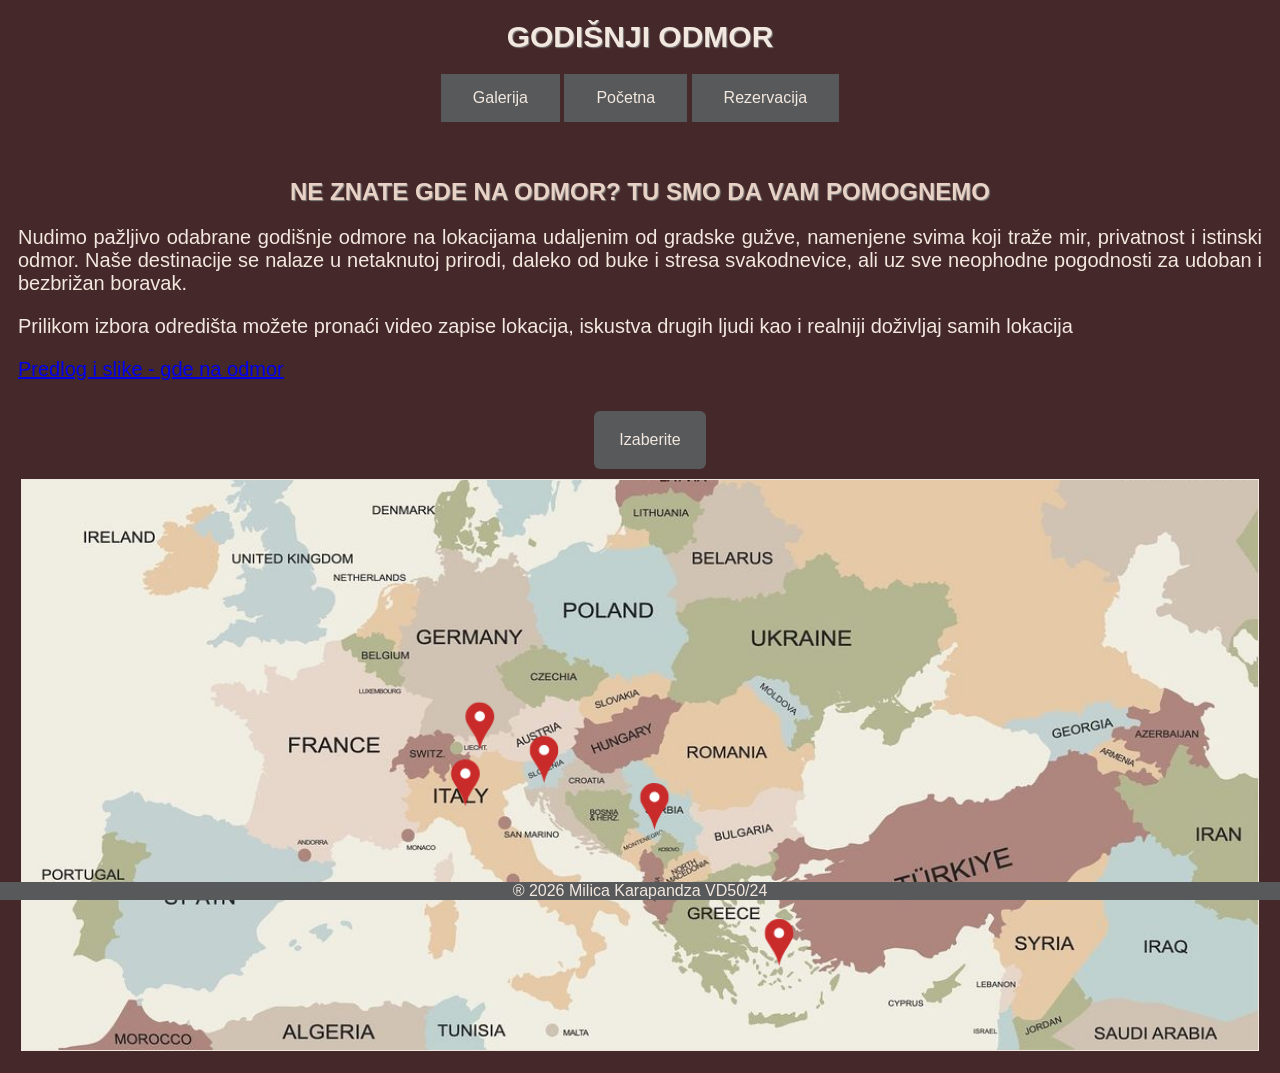
==== index.html @ 466db998 "Fix HTML structure and formatting" ====
<!DOCTYPE html>
<html lang="sr">

<head>
	<title>Početna - Gde na odmor</title>
	<meta name="viewport" content="width=device-width, initial-scale=1.0" />
	<meta name="description" content="Gde otici na odmor - letovanje, zimovanje">
	<meta name="keywords" content="letovanje, odmor, zimovanje, tara">
	<link rel="stylesheet" type="text/css" href="assets/css/style.css">

	<link rel="icon" type="image/png" href="assets/img/favicon.png">
</head>

<body>
<div id="fb-root"></div>
<script>(function(d, s, id) {
var js, fjs = d.getElementsByTagName(s)[0];
if (d.getElementById(id)) return;
js = d.createElement(s); js.id = id;
js.src = "https://connect.facebook.net/en_US/sdk.js#xfbml=1&version=v3.0";
fjs.parentNode.insertBefore(js, fjs);
}(document, 'script', 'facebook-jssdk'));</script>
	
	<div style="text-align: center;">
	<h1>GODIŠNJI ODMOR</h1>
		<a class="button" href="galerija.html">Galerija</a>
		<a class="button" href="index.html">Početna</a>
		<a class="button" href="rez.html">Rezervacija</a>
	
	
	<br><br><br>
	
	<div class="animacija"><h2>NE ZNATE GDE NA ODMOR? TU SMO DA VAM POMOGNEMO</h2></div>
	</div>
	
	<p>Nudimo pažljivo odabrane godišnje odmore na lokacijama udaljenim od gradske gužve, namenjene svima koji traže mir, privatnost i istinski odmor. Naše destinacije se nalaze u netaknutoj prirodi, daleko od buke i stresa svakodnevice, ali uz sve neophodne pogodnosti za udoban i bezbrižan boravak.</p>
	<p>Prilikom izbora odredišta možete pronaći video zapise lokacija, iskustva drugih ljudi kao i realniji doživljaj samih lokacija</p>
	<p><a href="galerija.html">Predlog i slike - gde na odmor</a></p>
	
	<div style="text-align: center;">
	<div class="dropdown">
		<button class="dropbtn" type="button">Izaberite</button>
			<div class="dropdown-content">
			<a href="https://youtu.be/60W6sKoujJ4?si=zhtSw0o82fpmnkaF" target="_blank">Dolomiti</a>
			<a href="https://youtu.be/8envdG-1J9w?si=rtYAAEIPvXgxw8gb" target="_blank">Išgl</a>
			<a href="https://www.youtube.com/watch?v=tj4aKY7kUN0" target="_blank">Kranjska Gora</a>
			<a href="https://youtu.be/-oCU6ttWdMs?si=yaHzekyZ31f5qD2M" target="_blank">Skopelos</a>
			<a href="https://youtu.be/PXwd0O2UuOU?si=P0cz76XLxMqbmvcs" target="_blank">Tara</a>
			</div>
	</div>
	
	<div class="index1">
		<img src="assets/img/mapa.png" alt="Mapa koja prikazuje ponudjene lokacije">

	</div>
	</div>

	<div class="fb-share-button"
data-href="https://www.your-domain.com/your-page.html"
data-layout="button_count">
</div>
	
	<footer>
		<meta itemprop="author" content="Milica Karapandza">® 2026 Milica Karapandza VD50/24
	</footer>

	
</body>
</html>
---- assets/css/style.css ----
body
{
	background-color:#452829;
	font-family: Trebuchet MS, sans-serif;
}

h1{
	font-size: 30px;
	color: #F3E8DF;
	text-shadow: 1px 1px 1px grey;
	text-align: center;
}
.c{
	align-items: center;
}

footer{
   position: fixed;
   left: 0;
   bottom: 0;
   width: 100%;
   background-color: #57595B;
   color: #F3E8DF;
   text-align: center;
}

.button {
  background-color: #57595B;
  border: none;
  color: #F3E8DF;
  padding: 15px 32px;
  text-align: center;
  text-decoration: none;
  display: inline-block;
  font-size: 16px;
}

img {
  border-radius: 50%;
  border: 2px solid #E8D1C5;
  width:250px;
  height:250px;
}

p{
	font-size: 20px;
	color: #F3E8DF;
	text-align:justify;
	padding: 0 10px;
}

.dropbtn {
  background-color: #57595B;
  color: #F3E8DF;
  padding: 20px;
  font-size: 16px;
  border: none;
  margin-left:10px;
  cursor: pointer;
}

.dropdown {
  position: relative;
  display: inline-block;
}

.dropdown-content {
  display: none;
  position: absolute;
  background-color: #f9f9f9;
  min-width: 200px;
  box-shadow: 0px 8px 16px 0px rgba(0,0,0,0.2);
}

.dropdown-content a {
  color: black;
  padding: 12px 16px;
  text-decoration: none;
  display: block;
}

.dropdown-content a:hover {
  background-color: #F3E8DF;
  color: #452829;
}

.dropdown:hover .dropdown-content {
  display: block;
}

.dropdown:hover .dropbtn {
  background-color: #F3E8DF;
  color: #452829;
  font-weight: bold;
}

.index1 img{
	width:98%;
	margin: 10px;
	height:auto;
	border: 1px solid #F3E8DF;
	border-radius:0;
}

* {
  box-sizing: border-box;
  font-family: Arial, sans-serif;
}

.form-container {
  background: #fff;
  padding: 30px;
  width: 100%;
  max-width: 480px;
  border-radius: 10px;
  box-shadow: 0 10px 30px rgba(0,0,0,0.1);
  font-weight:bold;
}

.form-container h2{
	color:#452829;
}

.form-group {
  margin-bottom: 15px;
}

.form-row {
  display: flex;
  gap: 15px;
}

label {
  display: block;
  margin-bottom: 6px;
  font-size: 14px;
  color: #452829;
}

input,
select {
  width: 100%;
  padding: 10px;
  border: 1px solid #ccc;
  border-radius: 6px;
  font-size: 14px;
}

input:focus,
select:focus {
  outline: none;
  border-color: #007bff;
}

.radio-group {
  display: flex;
  gap: 15px;
  font-size: 14px;
}

button {
  width: 100%;
  padding: 12px;
  margin-top: 10px;
  background: #007bff;
  border: none;
  color: white;
  font-size: 16px;
  border-radius: 6px;
  cursor: pointer;
  transition: background 0.3s;
}

button:hover {
  background: #0056b3;
}


h2{
	color: #E8D1C5;
	text-shadow: 1px 1px 1px grey;
}

.animacija {
  opacity: 0;
  transform: translateY(-30px);
  animation: slideDown 0.8s ease-out forwards;
}

@keyframes slideDown {
  to {
    opacity: 1;
    transform: translateY(0);
  }
}
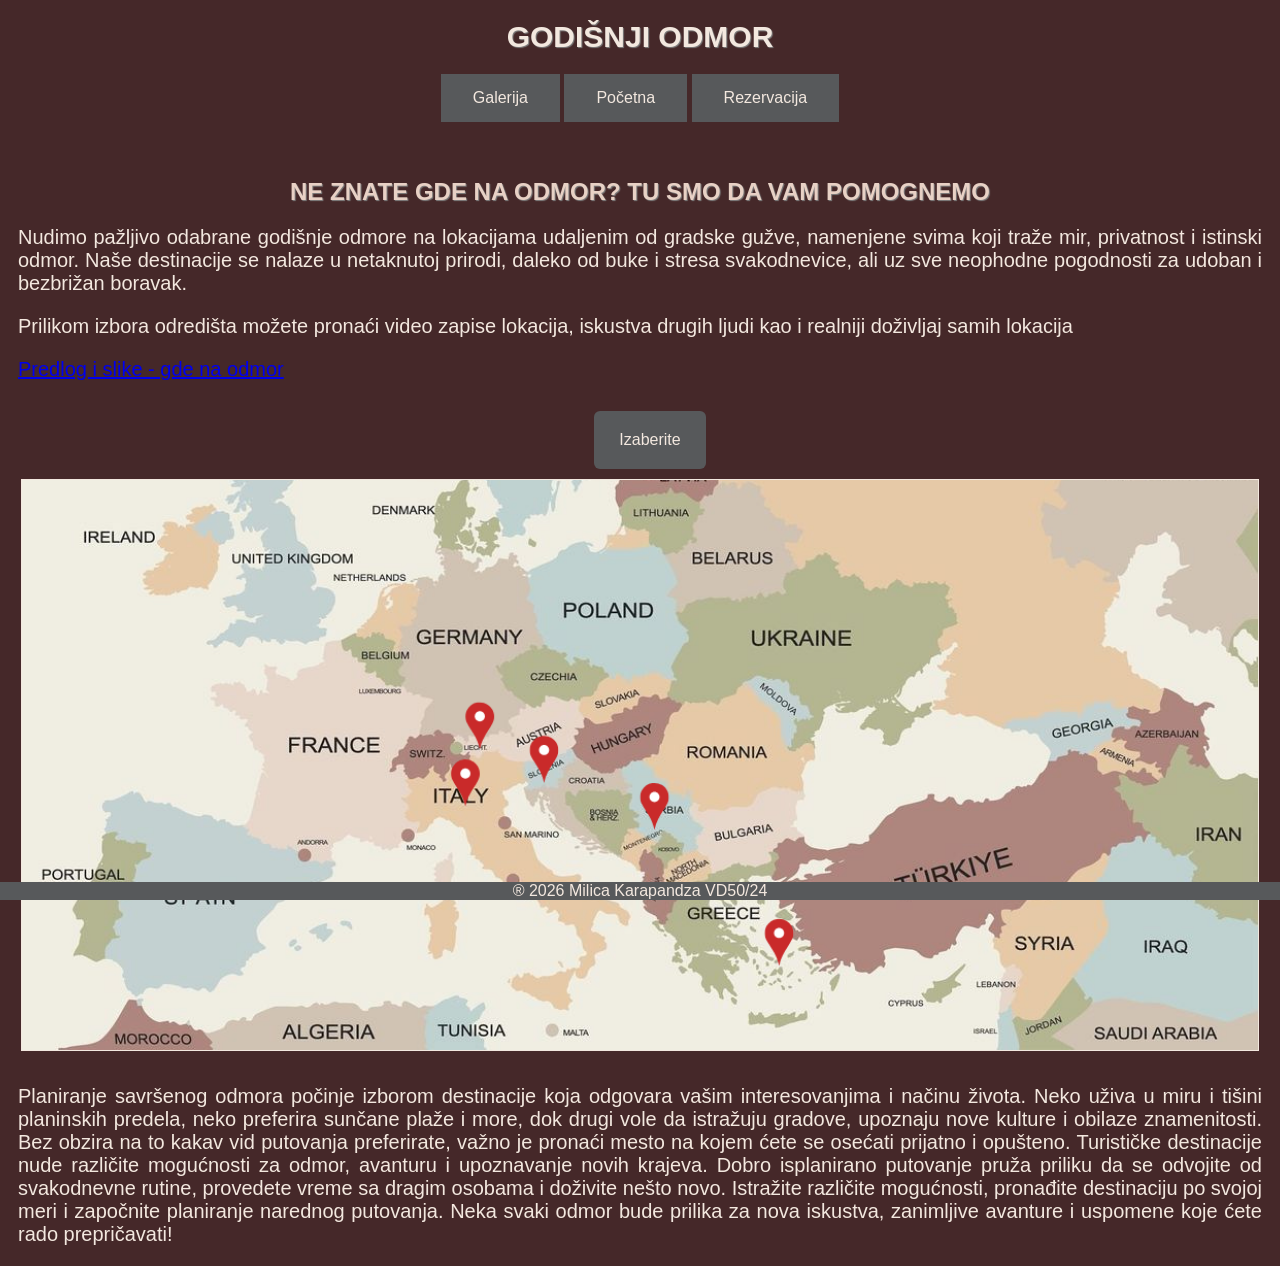
==== commit a26d4968: "Update index.html with new content and structure Added additional content and improved structure for" ====
--- a/index.html
+++ b/index.html
@@ -2,6 +2,13 @@
 <html lang="sr">
 
 <head>
+<script async src="https://www.googletagmanager.com/gtm.js?id=GTM-K4TKH7C6"></script>
+<script>
+  window.dataLayer = window.dataLayer || [];
+  function gtag(){dataLayer.push(arguments);}
+  gtag('js', new Date());
+</script>
+	
 	<title>Početna - Gde na odmor</title>
 	<meta name="viewport" content="width=device-width, initial-scale=1.0" />
 	<meta name="description" content="Gde otici na odmor - letovanje, zimovanje">
@@ -9,6 +16,12 @@
 	<link rel="stylesheet" type="text/css" href="assets/css/style.css">
 
 	<link rel="icon" type="image/png" href="assets/img/favicon.png">
+
+	<meta property="og:url"           content="https://milicakarapandza.github.io/MilicaKarapandzaVD2026/" />
+<meta property="og:type"          content="website" />
+<meta property="og:title"         content="Gde na odmor" />
+<meta property="og:description"   content="Biramo za Vas, destinacije u prirodi, letovanje, zimovanje" />
+<meta property="og:image"         content="https://www.your-domain.com/assets/img/d1.jpg" />
 </head>
 
 <body>
@@ -32,6 +45,7 @@
 	
 	<div class="animacija"><h2>NE ZNATE GDE NA ODMOR? TU SMO DA VAM POMOGNEMO</h2></div>
 	</div>
+
 	
 	<p>Nudimo pažljivo odabrane godišnje odmore na lokacijama udaljenim od gradske gužve, namenjene svima koji traže mir, privatnost i istinski odmor. Naše destinacije se nalaze u netaknutoj prirodi, daleko od buke i stresa svakodnevice, ali uz sve neophodne pogodnosti za udoban i bezbrižan boravak.</p>
 	<p>Prilikom izbora odredišta možete pronaći video zapise lokacija, iskustva drugih ljudi kao i realniji doživljaj samih lokacija</p>
@@ -51,14 +65,15 @@
 	
 	<div class="index1">
 		<img src="assets/img/mapa.png" alt="Mapa koja prikazuje ponudjene lokacije">
-
+		<div class="fb-share-button"
+data-href="https://www.your-domain.com/your-page.html"
+data-layout="button_count">
+</div>
 	</div>
 	</div>
 
-	<div class="fb-share-button"
-data-href="https://www.your-domain.com/your-page.html"
-data-layout="button_count">
-</div>
+<p>Planiranje savršenog odmora počinje izborom destinacije koja odgovara vašim interesovanjima i načinu života. Neko uživa u miru i tišini planinskih predela, neko preferira sunčane plaže i more, dok drugi vole da istražuju gradove, upoznaju nove kulture i obilaze znamenitosti. Bez obzira na to kakav vid putovanja preferirate, važno je pronaći mesto na kojem ćete se osećati prijatno i opušteno. Turističke destinacije nude različite mogućnosti za odmor, avanturu i upoznavanje novih krajeva. Dobro isplanirano putovanje pruža priliku da se odvojite od svakodnevne rutine, provedete vreme sa dragim osobama i doživite nešto novo. Istražite različite mogućnosti, pronađite destinaciju po svojoj meri i započnite planiranje narednog putovanja. Neka svaki odmor bude prilika za nova iskustva, zanimljive avanture i uspomene koje ćete rado prepričavati!</p>
+
 	
 	<footer>
 		<meta itemprop="author" content="Milica Karapandza">® 2026 Milica Karapandza VD50/24
--- a/assets/css/style.css
+++ b/assets/css/style.css
@@ -1,195 +1 @@
-body
-{
-	background-color:#452829;
-	font-family: Trebuchet MS, sans-serif;
-}
-
-h1{
-	font-size: 30px;
-	color: #F3E8DF;
-	text-shadow: 1px 1px 1px grey;
-	text-align: center;
-}
-.c{
-	align-items: center;
-}
-
-footer{
-   position: fixed;
-   left: 0;
-   bottom: 0;
-   width: 100%;
-   background-color: #57595B;
-   color: #F3E8DF;
-   text-align: center;
-}
-
-.button {
-  background-color: #57595B;
-  border: none;
-  color: #F3E8DF;
-  padding: 15px 32px;
-  text-align: center;
-  text-decoration: none;
-  display: inline-block;
-  font-size: 16px;
-}
-
-img {
-  border-radius: 50%;
-  border: 2px solid #E8D1C5;
-  width:250px;
-  height:250px;
-}
-
-p{
-	font-size: 20px;
-	color: #F3E8DF;
-	text-align:justify;
-	padding: 0 10px;
-}
-
-.dropbtn {
-  background-color: #57595B;
-  color: #F3E8DF;
-  padding: 20px;
-  font-size: 16px;
-  border: none;
-  margin-left:10px;
-  cursor: pointer;
-}
-
-.dropdown {
-  position: relative;
-  display: inline-block;
-}
-
-.dropdown-content {
-  display: none;
-  position: absolute;
-  background-color: #f9f9f9;
-  min-width: 200px;
-  box-shadow: 0px 8px 16px 0px rgba(0,0,0,0.2);
-}
-
-.dropdown-content a {
-  color: black;
-  padding: 12px 16px;
-  text-decoration: none;
-  display: block;
-}
-
-.dropdown-content a:hover {
-  background-color: #F3E8DF;
-  color: #452829;
-}
-
-.dropdown:hover .dropdown-content {
-  display: block;
-}
-
-.dropdown:hover .dropbtn {
-  background-color: #F3E8DF;
-  color: #452829;
-  font-weight: bold;
-}
-
-.index1 img{
-	width:98%;
-	margin: 10px;
-	height:auto;
-	border: 1px solid #F3E8DF;
-	border-radius:0;
-}
-
-* {
-  box-sizing: border-box;
-  font-family: Arial, sans-serif;
-}
-
-.form-container {
-  background: #fff;
-  padding: 30px;
-  width: 100%;
-  max-width: 480px;
-  border-radius: 10px;
-  box-shadow: 0 10px 30px rgba(0,0,0,0.1);
-  font-weight:bold;
-}
-
-.form-container h2{
-	color:#452829;
-}
-
-.form-group {
-  margin-bottom: 15px;
-}
-
-.form-row {
-  display: flex;
-  gap: 15px;
-}
-
-label {
-  display: block;
-  margin-bottom: 6px;
-  font-size: 14px;
-  color: #452829;
-}
-
-input,
-select {
-  width: 100%;
-  padding: 10px;
-  border: 1px solid #ccc;
-  border-radius: 6px;
-  font-size: 14px;
-}
-
-input:focus,
-select:focus {
-  outline: none;
-  border-color: #007bff;
-}
-
-.radio-group {
-  display: flex;
-  gap: 15px;
-  font-size: 14px;
-}
-
-button {
-  width: 100%;
-  padding: 12px;
-  margin-top: 10px;
-  background: #007bff;
-  border: none;
-  color: white;
-  font-size: 16px;
-  border-radius: 6px;
-  cursor: pointer;
-  transition: background 0.3s;
-}
-
-button:hover {
-  background: #0056b3;
-}
-
-
-h2{
-	color: #E8D1C5;
-	text-shadow: 1px 1px 1px grey;
-}
-
-.animacija {
-  opacity: 0;
-  transform: translateY(-30px);
-  animation: slideDown 0.8s ease-out forwards;
-}
-
-@keyframes slideDown {
-  to {
-    opacity: 1;
-    transform: translateY(0);
-  }
-}
+.button,footer,h1{text-align:center}.button,.dropdown{display:inline-block}.dropdown:hover .dropdown-content,label{display:block}h1,h2{text-shadow:1px 1px 1px grey}body{background-color:#452829;font-family:Trebuchet MS,sans-serif}.button,.dropbtn,footer{background-color:#57595b;color:#f3e8df}h1{font-size:30px;color:#f3e8df}.c{align-items:center}footer{position:fixed;left:0;bottom:0;width:100%}.button{border:none;padding:15px 32px;text-decoration:none;font-size:16px}img{border-radius:50%;border:2px solid #e8d1c5;width:250px;height:250px}p{font-size:20px;color:#f3e8df;text-align:justify;padding:0 10px}.dropbtn{padding:20px;font-size:16px;border:none;margin-left:10px;cursor:pointer}.radio-group,input,label,select{font-size:14px}.dropdown{position:relative}.dropdown-content{display:none;position:absolute;background-color:#f9f9f9;min-width:200px;box-shadow:0 8px 16px 0 rgba(0,0,0,.2)}.form-row,.radio-group{display:flex;gap:15px}.dropdown-content a{color:#000;padding:12px 16px;text-decoration:none;display:block}.dropdown-content a:hover{background-color:#f3e8df;color:#452829}.dropdown:hover .dropbtn{background-color:#f3e8df;color:#452829;font-weight:700}.index1 img{width:98%;margin:10px;height:auto;border:1px solid #f3e8df;border-radius:0}*{box-sizing:border-box;font-family:Arial,sans-serif}.form-container{background:#fff;padding:30px;width:100%;max-width:480px;border-radius:10px;box-shadow:0 10px 30px rgba(0,0,0,.1);font-weight:700}.form-container h2{color:#452829}.form-group{margin-bottom:15px}label{margin-bottom:6px;color:#452829}input,select{width:100%;padding:10px;border:1px solid #ccc;border-radius:6px}input:focus,select:focus{outline:0;border-color:#007bff}button{width:100%;padding:12px;margin-top:10px;background:#007bff;border:none;color:#fff;font-size:16px;border-radius:6px;cursor:pointer;transition:background .3s}button:hover{background:#0056b3}h2{color:#e8d1c5}.animacija{opacity:0;transform:translateY(-30px);animation:.8s ease-out forwards slideDown}@keyframes slideDown{to{opacity:1;transform:translateY(0)}}
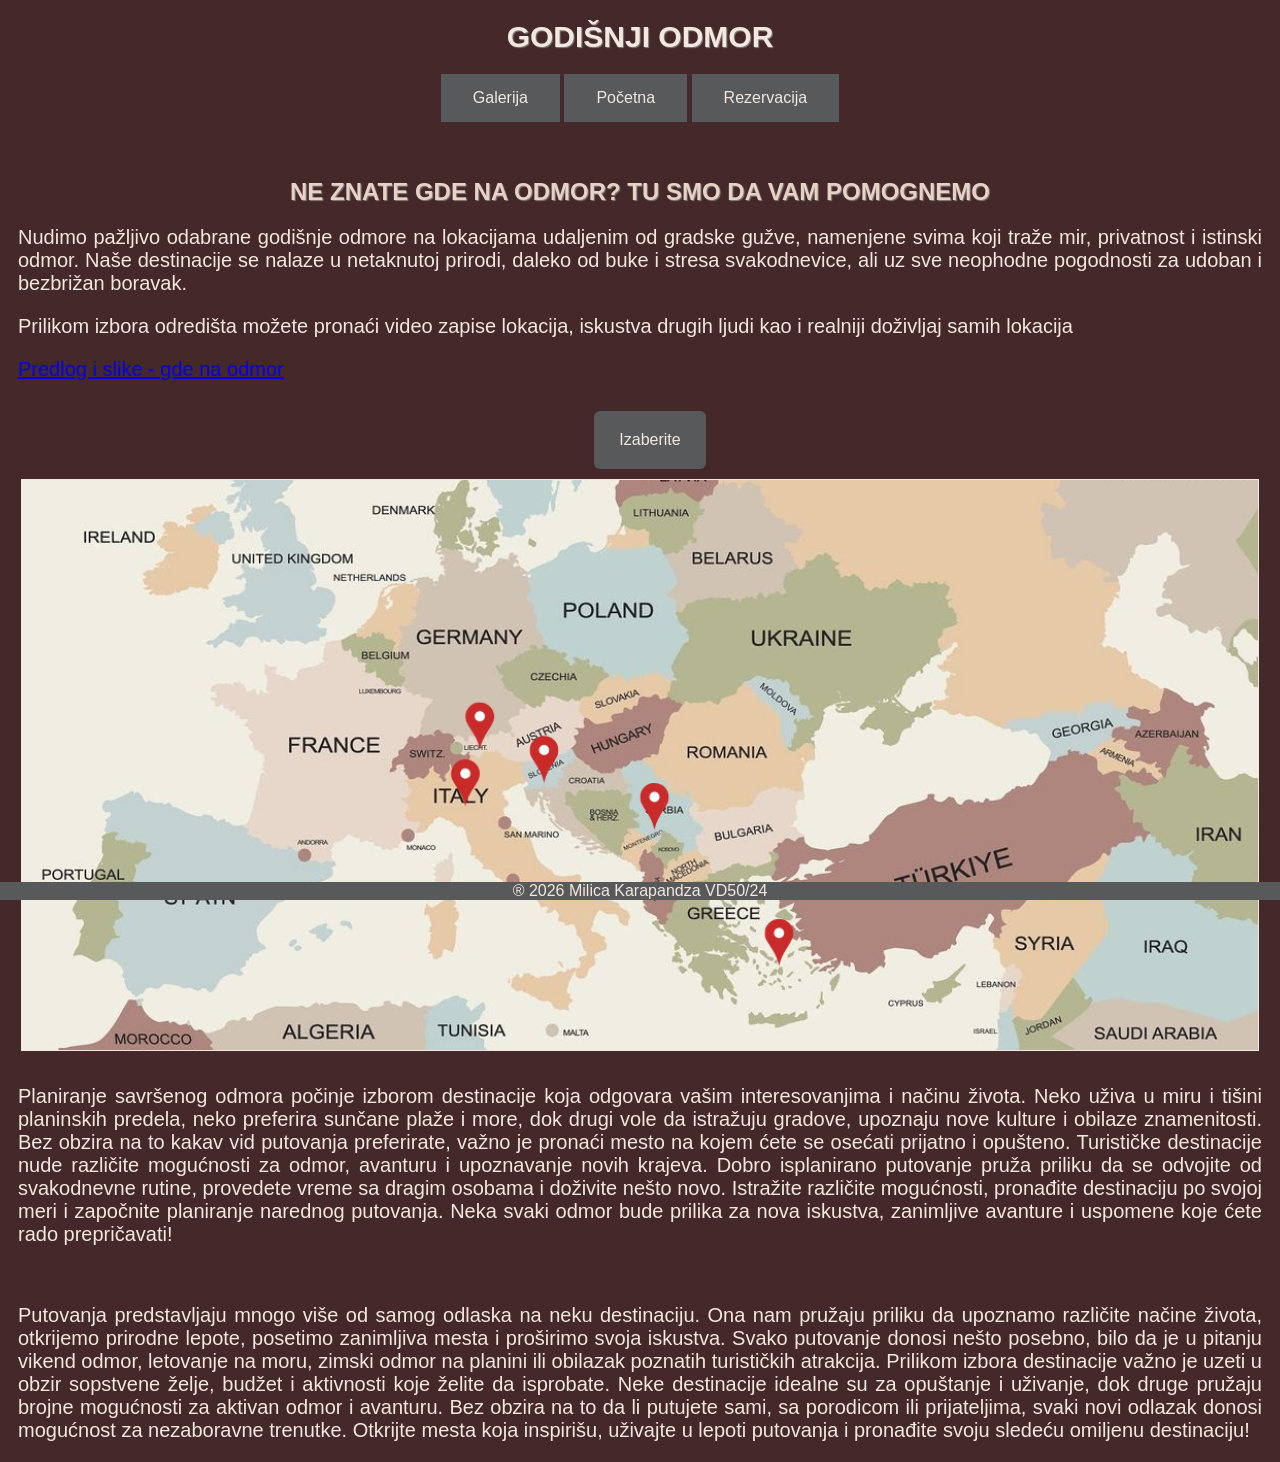
==== commit 38d397d8: "Enhance index.html with travel content Added additional content about travel experiences and plannin" ====
--- a/index.html
+++ b/index.html
@@ -73,7 +73,8 @@
 	</div>
 
 <p>Planiranje savršenog odmora počinje izborom destinacije koja odgovara vašim interesovanjima i načinu života. Neko uživa u miru i tišini planinskih predela, neko preferira sunčane plaže i more, dok drugi vole da istražuju gradove, upoznaju nove kulture i obilaze znamenitosti. Bez obzira na to kakav vid putovanja preferirate, važno je pronaći mesto na kojem ćete se osećati prijatno i opušteno. Turističke destinacije nude različite mogućnosti za odmor, avanturu i upoznavanje novih krajeva. Dobro isplanirano putovanje pruža priliku da se odvojite od svakodnevne rutine, provedete vreme sa dragim osobama i doživite nešto novo. Istražite različite mogućnosti, pronađite destinaciju po svojoj meri i započnite planiranje narednog putovanja. Neka svaki odmor bude prilika za nova iskustva, zanimljive avanture i uspomene koje ćete rado prepričavati!</p>
-
+<br>
+	<p>Putovanja predstavljaju mnogo više od samog odlaska na neku destinaciju. Ona nam pružaju priliku da upoznamo različite načine života, otkrijemo prirodne lepote, posetimo zanimljiva mesta i proširimo svoja iskustva. Svako putovanje donosi nešto posebno, bilo da je u pitanju vikend odmor, letovanje na moru, zimski odmor na planini ili obilazak poznatih turističkih atrakcija. Prilikom izbora destinacije važno je uzeti u obzir sopstvene želje, budžet i aktivnosti koje želite da isprobate. Neke destinacije idealne su za opuštanje i uživanje, dok druge pružaju brojne mogućnosti za aktivan odmor i avanturu. Bez obzira na to da li putujete sami, sa porodicom ili prijateljima, svaki novi odlazak donosi mogućnost za nezaboravne trenutke. Otkrijte mesta koja inspirišu, uživajte u lepoti putovanja i pronađite svoju sledeću omiljenu destinaciju!</p>
 	
 	<footer>
 		<meta itemprop="author" content="Milica Karapandza">® 2026 Milica Karapandza VD50/24
